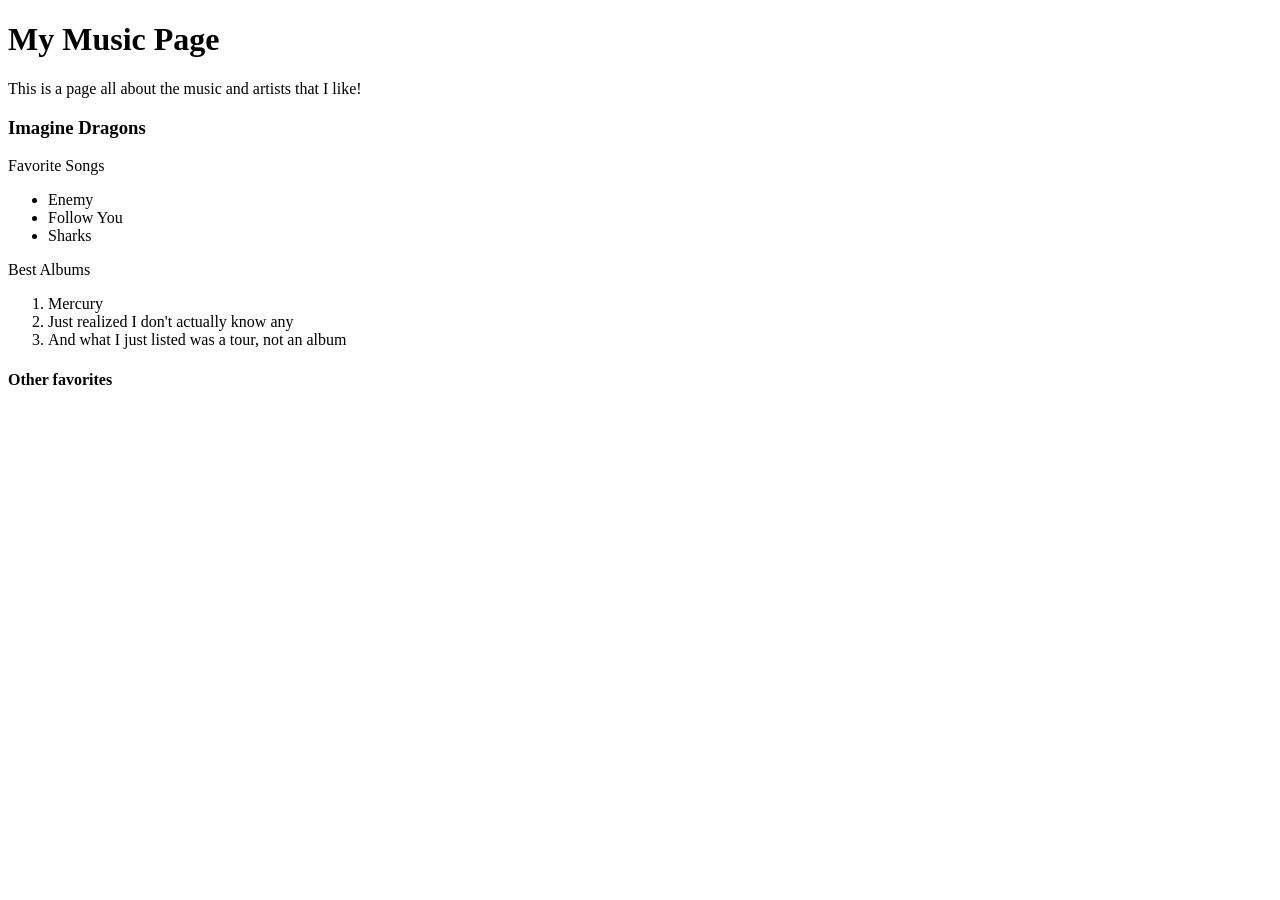
==== index.html @ acdfca13 "Completed instructions in Resource #1" ====
<!DOCTYPE html>
<html>
    <head>
        <title>My Music Page</title>
    </head>
    <body>
        <h1>My Music Page</h1>
        <p>This is a page all about the music and artists that I like!</p>

        <h3>Imagine Dragons</h3>
        <p>Favorite Songs</p>
        <ul>
            <li>Enemy</li>
            <li>Follow You</li>
            <li>Sharks</li>
        </ul>
        <p>Best Albums</p>
        <ol>
            <li>Mercury</li>
            <li>Just realized I don't actually know any</li>
            <li>And what I just listed was a tour, not an album</li>
        </ol>
        <h4>Other favorites</h4>
    </body>
</html>
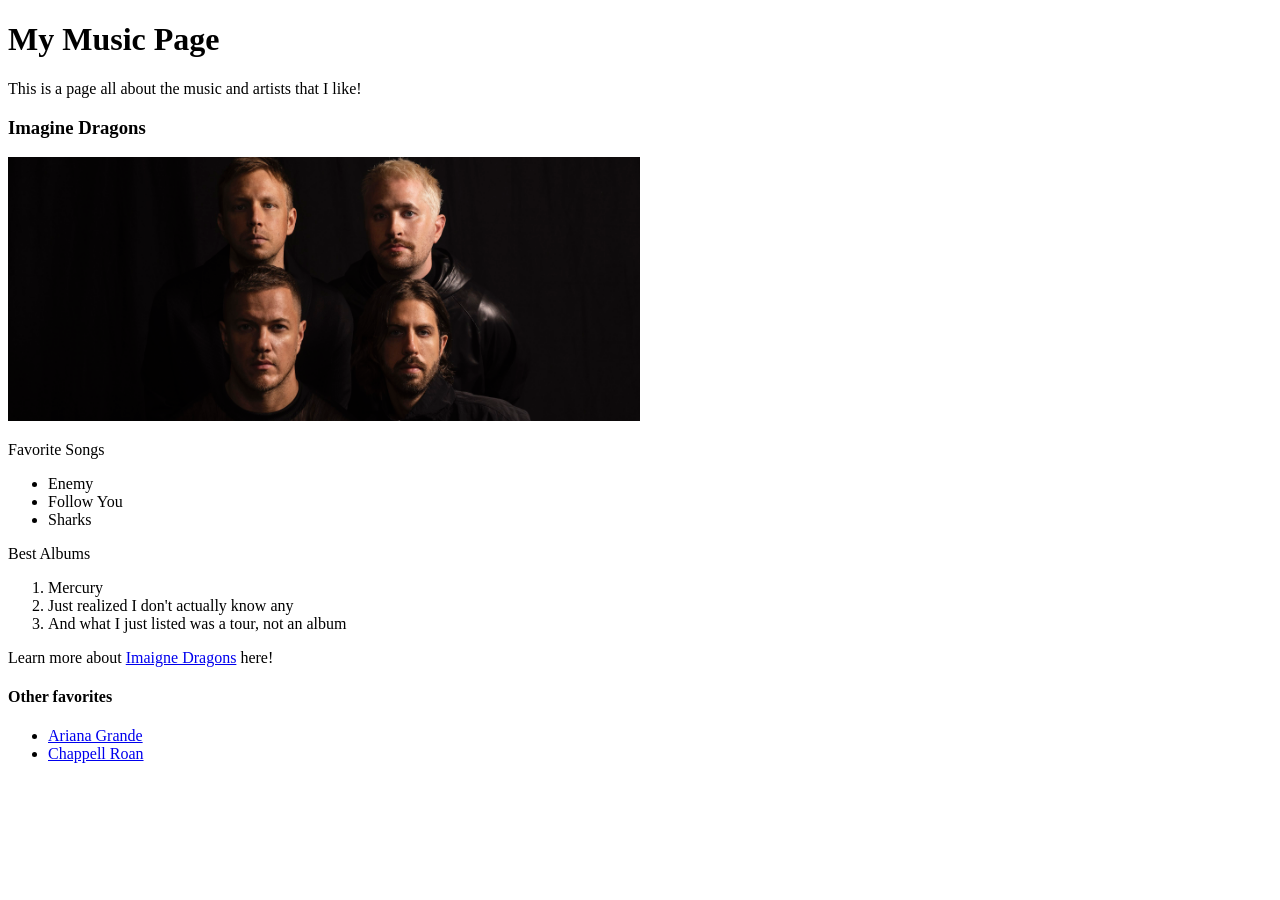
==== commit b8eb7f48: "Completed instructions in Resource #2" ====
--- a/index.html
+++ b/index.html
@@ -8,6 +8,7 @@
         <p>This is a page all about the music and artists that I like!</p>
 
         <h3>Imagine Dragons</h3>
+        <img src="./img/ImagineDragons.jpg" alt="An image of the members of the band Imagine Dragons" width="50%">
         <p>Favorite Songs</p>
         <ul>
             <li>Enemy</li>
@@ -20,6 +21,11 @@
             <li>Just realized I don't actually know any</li>
             <li>And what I just listed was a tour, not an album</li>
         </ol>
+        <p>Learn more about <a href = "https://www.imaginedragons.com/">Imaigne Dragons</a> here!</p>
         <h4>Other favorites</h4>
+        <ul>
+            <li><a href="./ariana.html">Ariana Grande</a></li>
+            <li><a href="./chappell.html">Chappell Roan</a></li>
+        </ul>
     </body>
 </html>
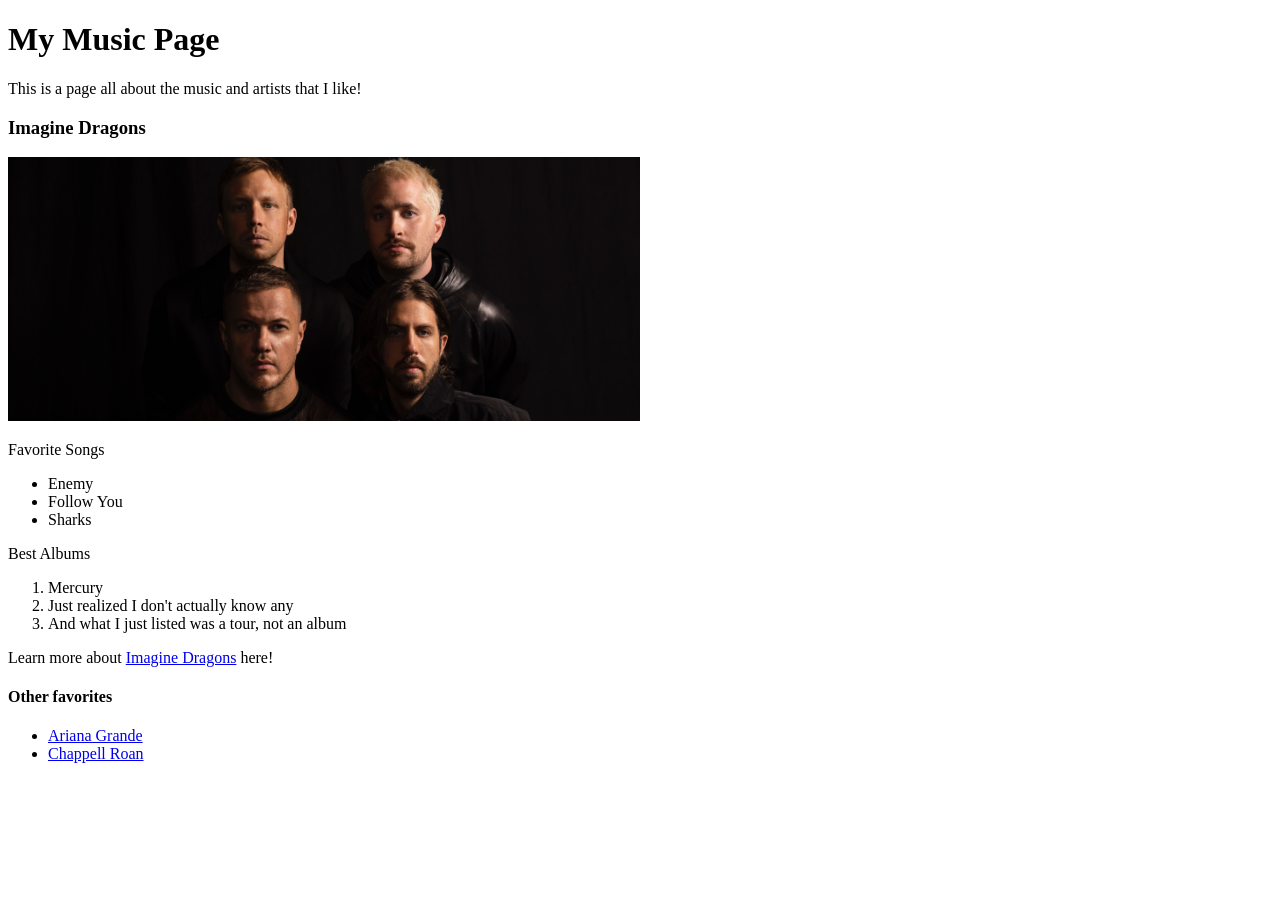
==== commit 525ea4fc: "Debugging from resource 2" ====
--- a/index.html
+++ b/index.html
@@ -21,7 +21,7 @@
             <li>Just realized I don't actually know any</li>
             <li>And what I just listed was a tour, not an album</li>
         </ol>
-        <p>Learn more about <a href = "https://www.imaginedragons.com/">Imaigne Dragons</a> here!</p>
+        <p>Learn more about <a href = "https://shop.imaginedragonsmusic.com/">Imagine Dragons</a> here!</p>
         <h4>Other favorites</h4>
         <ul>
             <li><a href="./ariana.html">Ariana Grande</a></li>
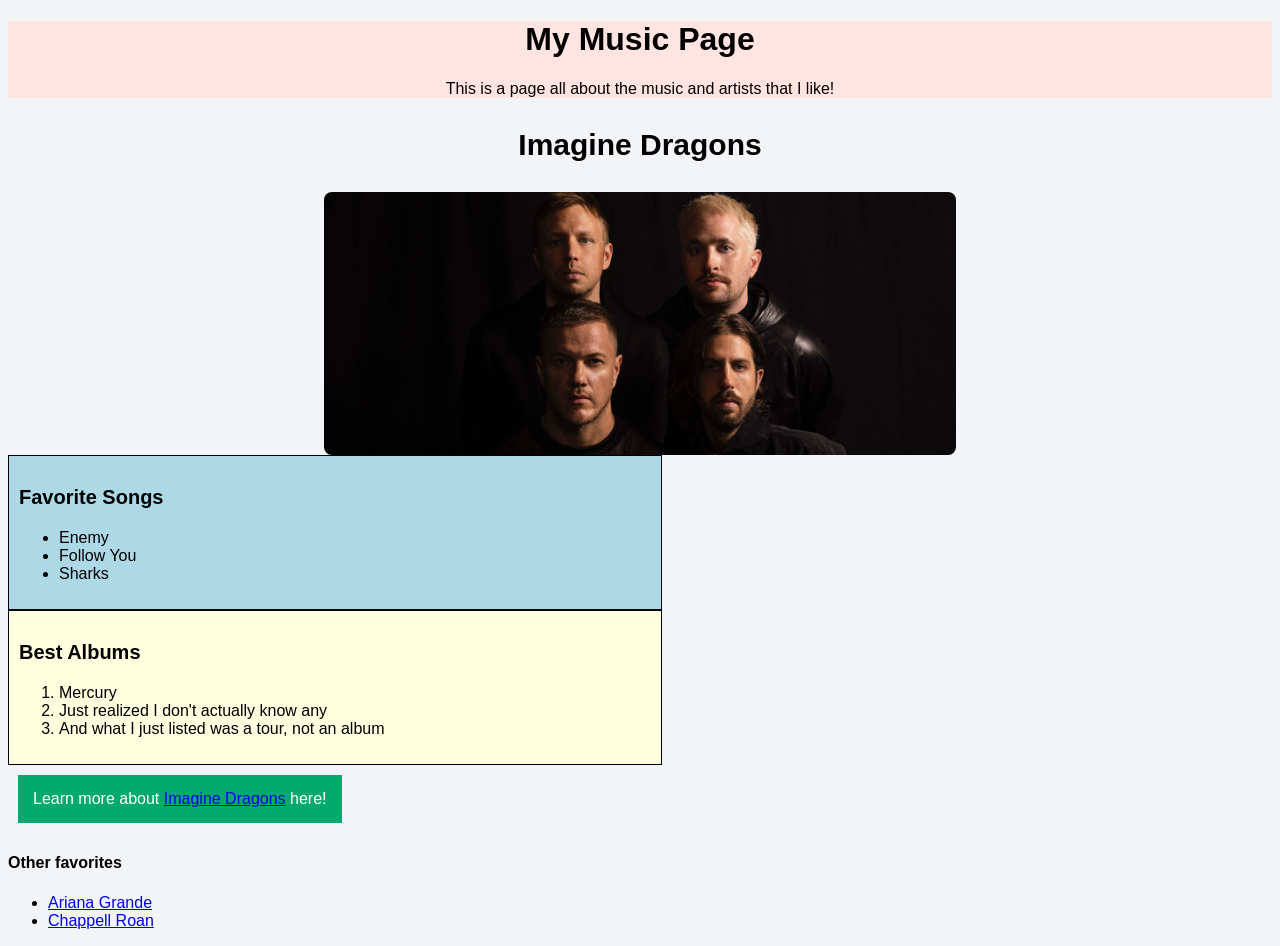
==== commit 3129b629: "Completed instructions in CSS Fundamentals resource 2 and debugging from CF resource 1" ====
--- a/index.html
+++ b/index.html
@@ -2,30 +2,44 @@
 <html>
     <head>
         <title>My Music Page</title>
+        <link rel="stylesheet" href="./style.css" />
     </head>
     <body>
-        <h1>My Music Page</h1>
-        <p>This is a page all about the music and artists that I like!</p>
-
-        <h3>Imagine Dragons</h3>
-        <img src="./img/ImagineDragons.jpg" alt="An image of the members of the band Imagine Dragons" width="50%">
-        <p>Favorite Songs</p>
-        <ul>
-            <li>Enemy</li>
-            <li>Follow You</li>
-            <li>Sharks</li>
-        </ul>
-        <p>Best Albums</p>
-        <ol>
-            <li>Mercury</li>
-            <li>Just realized I don't actually know any</li>
-            <li>And what I just listed was a tour, not an album</li>
-        </ol>
-        <p>Learn more about <a href = "https://shop.imaginedragonsmusic.com/">Imagine Dragons</a> here!</p>
-        <h4>Other favorites</h4>
-        <ul>
-            <li><a href="./ariana.html">Ariana Grande</a></li>
-            <li><a href="./chappell.html">Chappell Roan</a></li>
-        </ul>
+        <header id="main_page_header">
+            <h1>My Music Page</h1>
+            <p>This is a page all about the music and artists that I like!</p>
+        </header>
+        <main id="page1_content">
+            <article id="imagineDragons">
+                <h3>Imagine Dragons</h3>
+                <img src="./img/ImagineDragons.jpg" alt="An image of the members of the band Imagine Dragons" width="50%">
+                <section id="songs">
+                    <p class="subheader">Favorite Songs</p>
+                    <ul>
+                        <li>Enemy</li>
+                       <li>Follow You</li>
+                       <li>Sharks</li>
+                    </ul>
+                </section>
+                <section id="albums">
+                    <p class="subheader">Best Albums</p>
+                    <ol>
+                        <li>Mercury</li>
+                        <li>Just realized I don't actually know any</li>
+                        <li>And what I just listed was a tour, not an album</li>
+                    </ol>
+                </section>
+                <p class="button">Learn more about <a href = "https://shop.imaginedragonsmusic.com/">Imagine Dragons</a> here!</p>
+            </article>
+            <nav id="footer">
+                <h4>Other favorites</h4>
+                <p>
+                    <ul>
+                        <li><a href="./ariana.html">Ariana Grande</a></li>
+                        <li><a href="./chappell.html">Chappell Roan</a></li>
+                    </ul>
+                </p>
+            </nav>
+        </main>
     </body>
 </html>
--- a/style.css
+++ b/style.css
@@ -0,0 +1,50 @@
+header{
+    background-color: mistyrose;
+    text-align:center;
+}
+h3{
+    font-size:30px;
+    text-align:center;
+}
+body{
+    background-color:#f2f4f7;
+}
+*{
+    font-family:sans-serif;
+}
+img{
+    width:50%;
+    border-radius:8px;
+    display:block;
+    margin:auto;
+}
+.subheader{
+    font-weight:bold;
+    font-size:20px;
+}
+.button{
+    background-color:#04AA6D;
+    color:white;
+    padding:15px;
+    text-align:center;
+    text-decoration:none;
+    font-size:16px;
+    display:inline-block;
+    margin:10px;
+}
+#main_page_header{
+    background-color:mistyrose;
+    text-align:center;
+}
+#songs{
+    width:50%;
+    background-color:lightblue;
+    border:1px solid black;
+    padding:10px;
+}
+#albums{
+    width:50%;
+    background-color:lightyellow;
+    border:1px solid black;
+    padding:10px;
+}
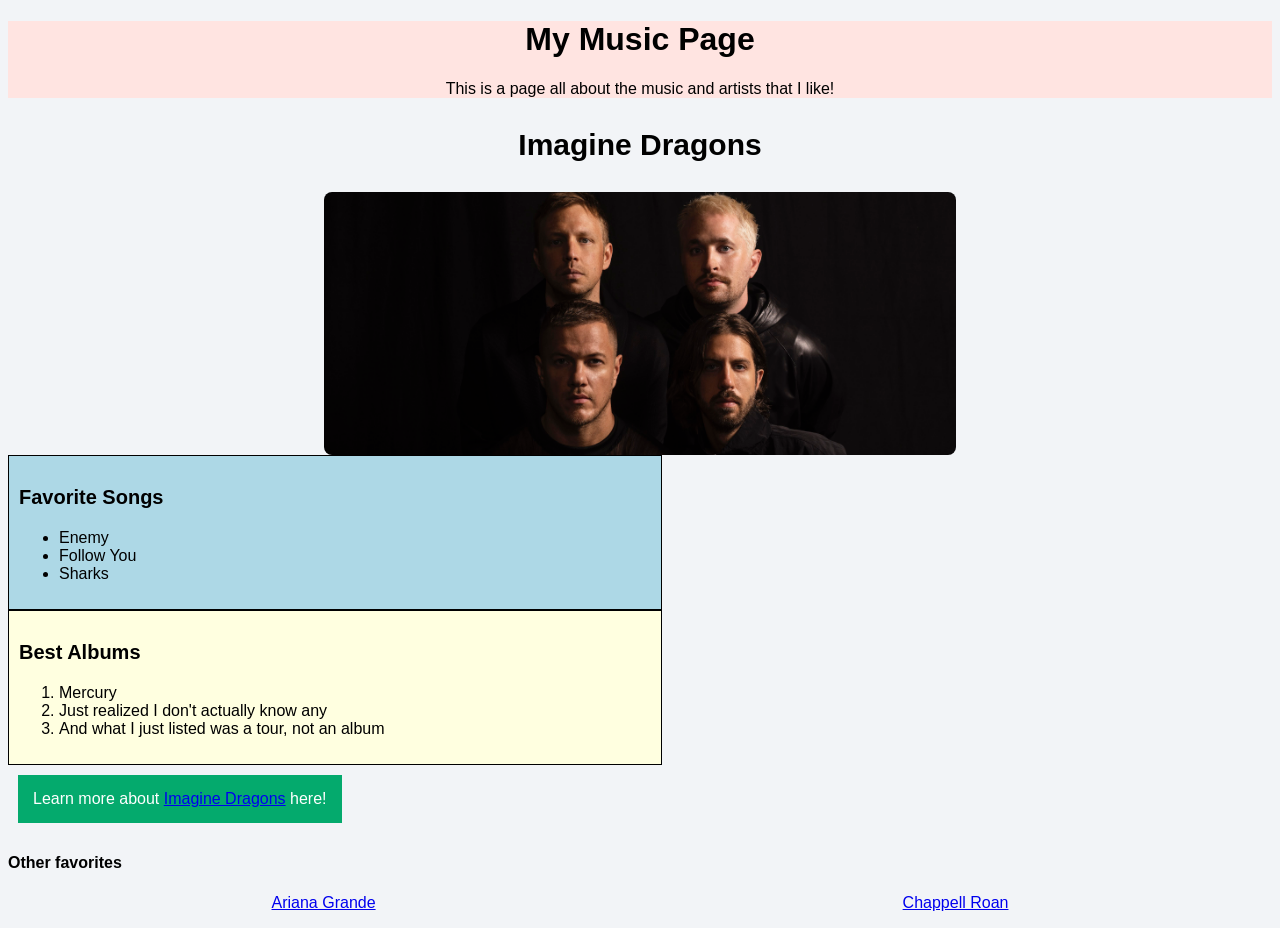
==== commit d48cc04d: "Completed instructions in CSS Fundamentals resource 3" ====
--- a/index.html
+++ b/index.html
@@ -13,22 +13,24 @@
             <article id="imagineDragons">
                 <h3>Imagine Dragons</h3>
                 <img src="./img/ImagineDragons.jpg" alt="An image of the members of the band Imagine Dragons" width="50%">
-                <section id="songs">
-                    <p class="subheader">Favorite Songs</p>
-                    <ul>
-                        <li>Enemy</li>
-                       <li>Follow You</li>
-                       <li>Sharks</li>
-                    </ul>
-                </section>
-                <section id="albums">
-                    <p class="subheader">Best Albums</p>
-                    <ol>
-                        <li>Mercury</li>
-                        <li>Just realized I don't actually know any</li>
-                        <li>And what I just listed was a tour, not an album</li>
-                    </ol>
-                </section>
+                <div id="song_album_wrappper">
+                    <section id="songs">
+                        <p class="subheader">Favorite Songs</p>
+                        <ul>
+                            <li>Enemy</li>
+                            <li>Follow You</li>
+                            <li>Sharks</li>
+                        </ul>
+                    </section>
+                    <section id="albums">
+                        <p class="subheader">Best Albums</p>
+                        <ol>
+                            <li>Mercury</li>
+                            <li>Just realized I don't actually know any</li>
+                            <li>And what I just listed was a tour, not an album</li>
+                        </ol>
+                    </section>
+                </div>
                 <p class="button">Learn more about <a href = "https://shop.imaginedragonsmusic.com/">Imagine Dragons</a> here!</p>
             </article>
             <nav id="footer">
--- a/style.css
+++ b/style.css
@@ -47,4 +47,18 @@
     background-color:lightyellow;
     border:1px solid black;
     padding:10px;
+}
+#footer ul{
+    list-style:none;
+    display:flex;
+    justify-content: space-around;
+    padding:0;
+    margin:0;
+}
+#song_album_wrapper{
+    display:flex;
+    gap:20px;
+}
+#songs, #albums{
+    flex:1;
 }
